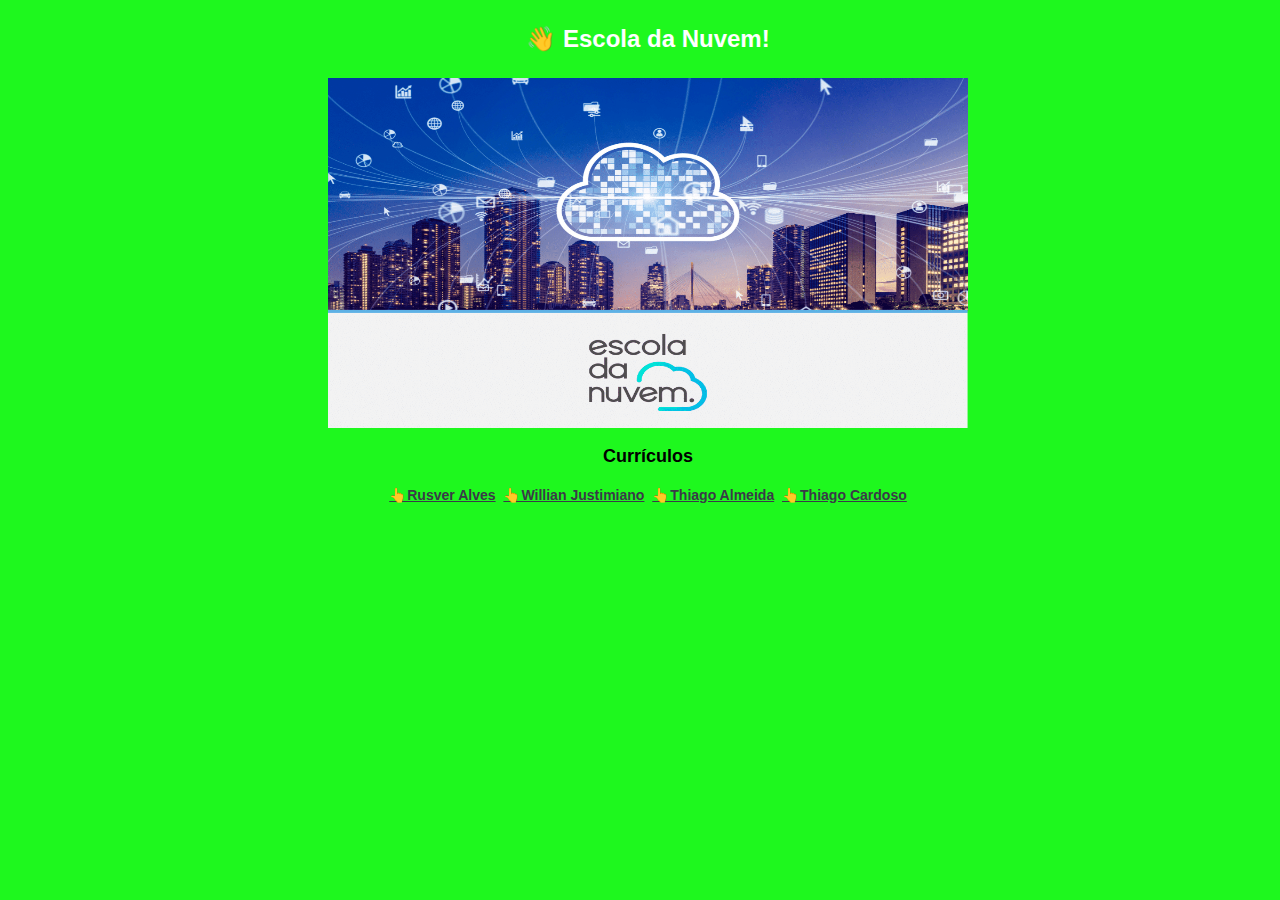
==== index.html @ a698ddff "Inicio projeto" ====
<!DOCTYPE html>
<html lang="en" >
<head>
  <meta charset="UTF-8">
  <title>Projeto Final</title>
  <link rel="stylesheet" href="./style.css">
</head>

<body>
<div class="inicial">
  <h1>👋 Escola da Nuvem!</h1>
  <img src="Escola-da-Nuvem.png" alt="">
  <h2 class="classe">Currículos</h2>

  <main>
       <h3>
           <a href="curriculo1.html">👆Rusver Alves</a>&nbsp
           <a href="curriculo2.html">👆Willian Justimiano</a>&nbsp
           <a href="curriculo3.html">👆Thiago Almeida</a>&nbsp
           <a href="curriculo4.html">👆Thiago Cardoso</a>
       </h3>
 </main>
</div>

</body>
</html>
---- style.css ----
@charset "UFT-08";


body {
    background-color: rgb(30, 248, 30);
    font-family:Arial, Helvetica, sans-serif;
    font-size: 12px;
    text-align: center;
    height: 700px; 
   width: 100%;
}
h1 {
    color:  white;
    margin:25px ;
}
h2 {
   color: black;
}
h3 {
   padding:5px;
   color: black;
}
.nome{
   color: rgb(58, 58, 72);
   font-family: Arial, Helvetica, sans-serif;
}
.inicio{
   color: white;
   font-family: Arial, Helvetica, sans-serif;
}
a{
   color: rgb(58, 58, 72);
   font-family: Arial, Helvetica, sans-serif;
}
img {
   height: 350px; 
   width: 50%;
}
div {
   height: 700px; 
   width: 100%;
}
.inicial{
   height: 700px; 
   width: 100%;
}
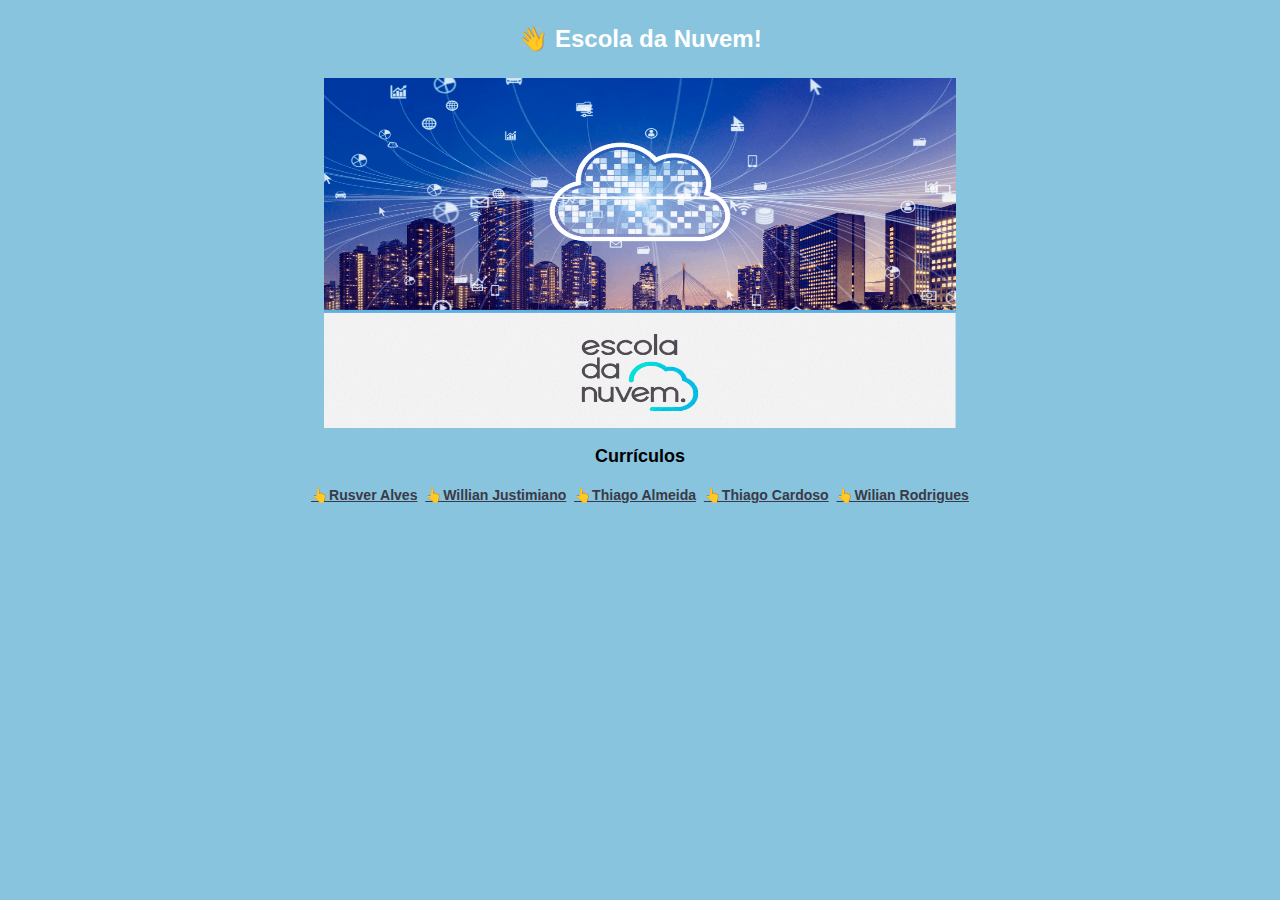
==== commit b1de2d31: "Add CV" ====
--- a/index.html
+++ b/index.html
@@ -17,7 +17,8 @@
            <a href="curriculo1.html">👆Rusver Alves</a>&nbsp
            <a href="curriculo2.html">👆Willian Justimiano</a>&nbsp
            <a href="curriculo3.html">👆Thiago Almeida</a>&nbsp
-           <a href="curriculo4.html">👆Thiago Cardoso</a>
+           <a href="curriculo4.html">👆Thiago Cardoso</a>&nbsp
+           <a href="curriculo5.html">👆Wilian Rodrigues</a>
        </h3>
  </main>
 </div>
--- a/style.css
+++ b/style.css
@@ -2,12 +2,10 @@
 
 
 body {
-    background-color: rgb(30, 248, 30);
+    background-color: rgb(136, 196, 221);
     font-family:Arial, Helvetica, sans-serif;
     font-size: 12px;
     text-align: center;
-    height: 700px; 
-   width: 100%;
 }
 h1 {
     color:  white;
@@ -41,7 +39,7 @@
    width: 100%;
 }
 .inicial{
-   height: 700px; 
+   height: 100%; 
    width: 100%;
 }
 
